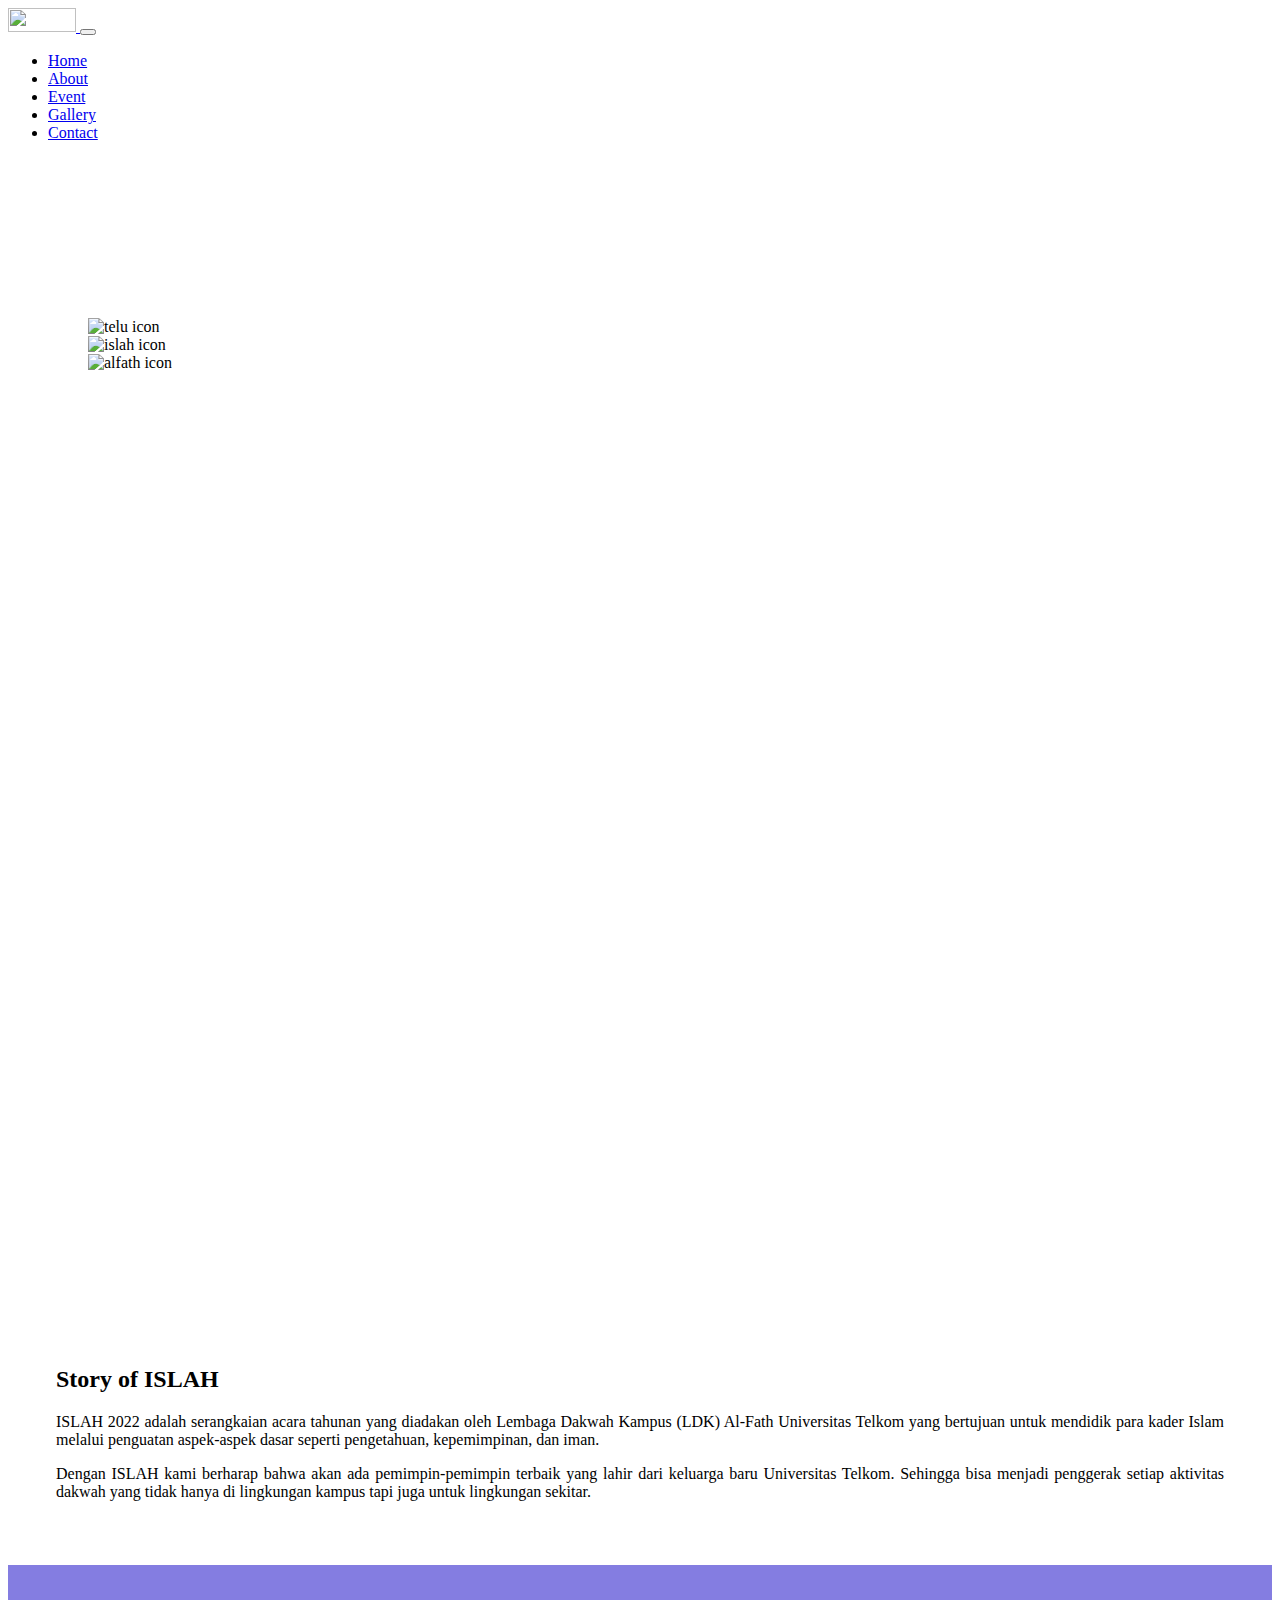
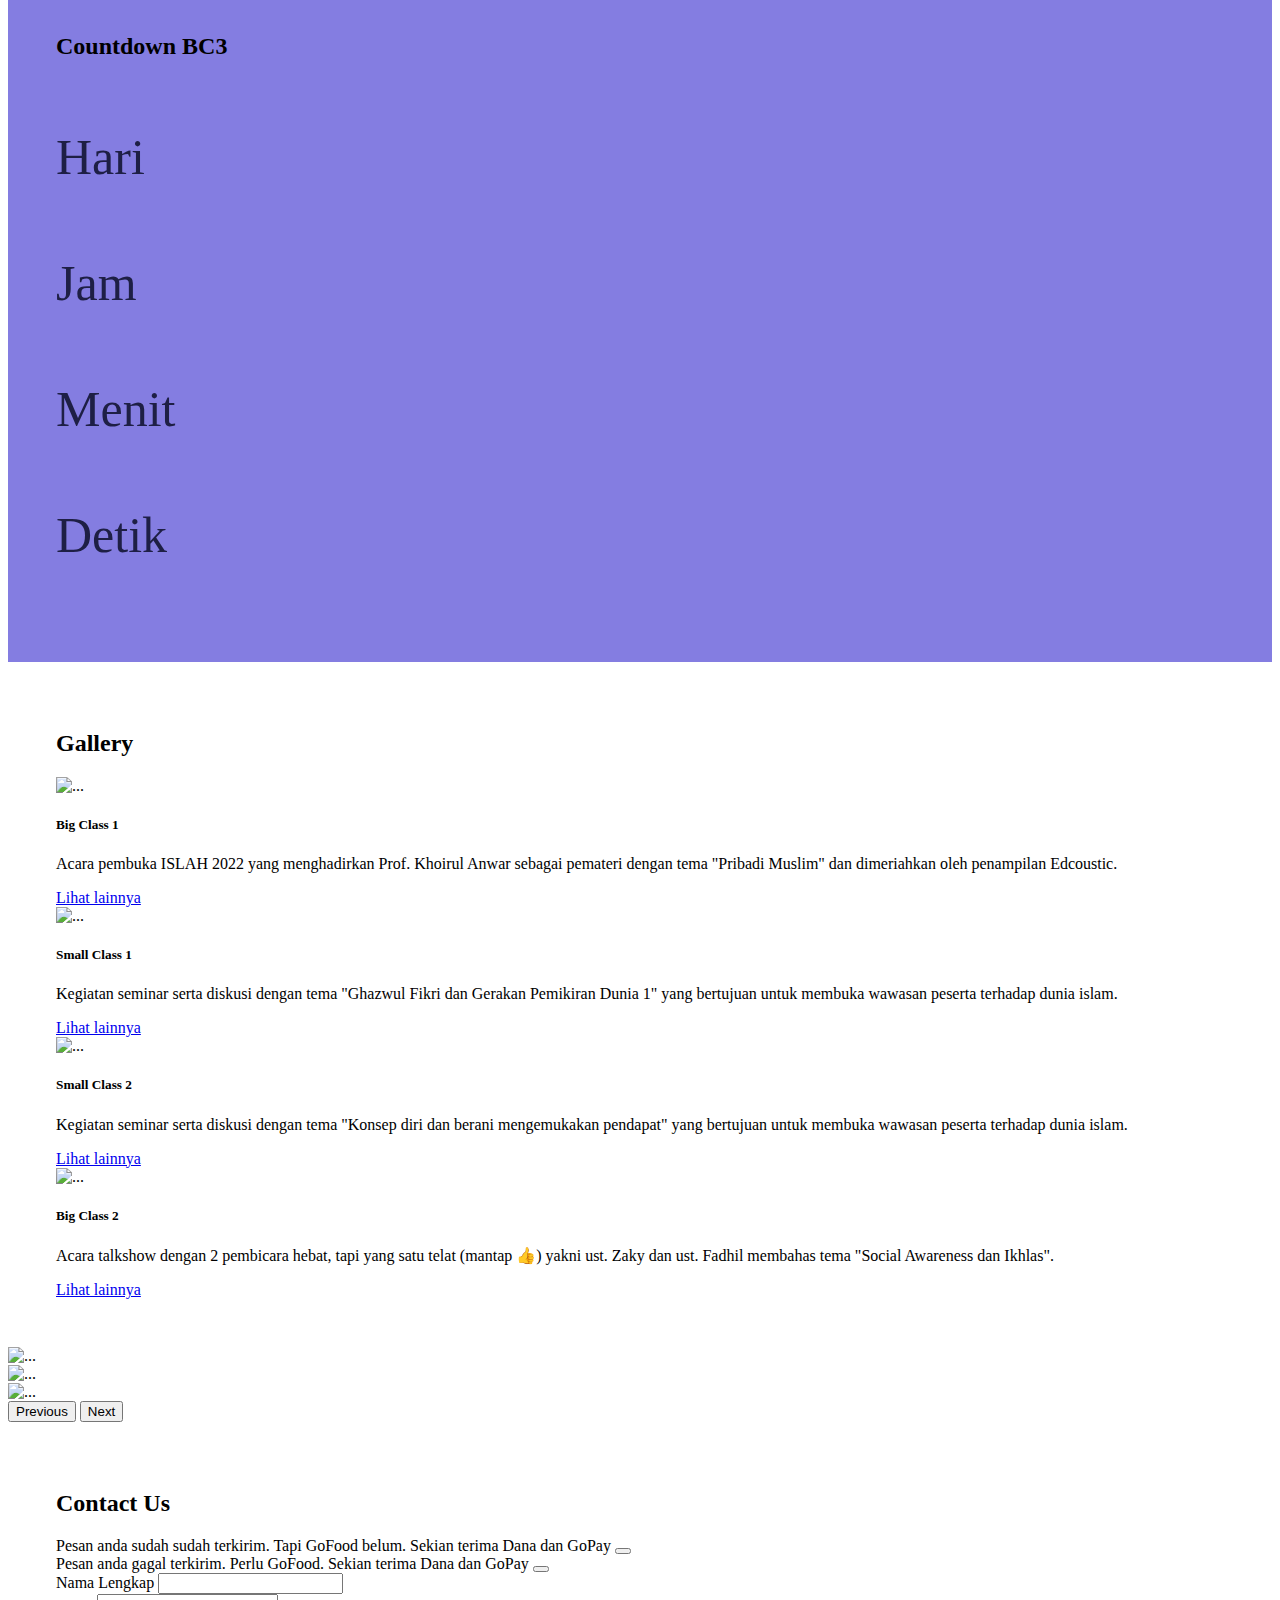
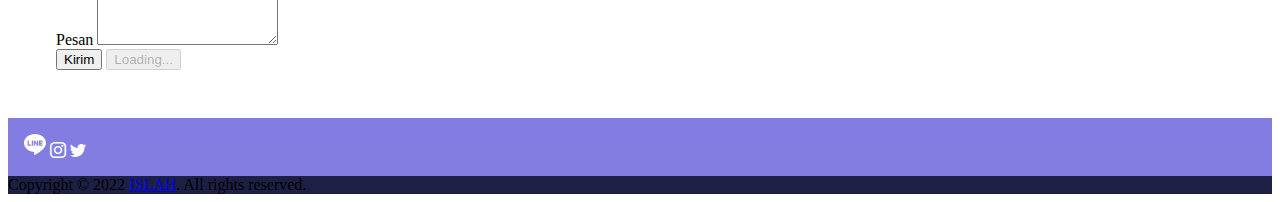
==== index.html @ 39f35e2d "adding alert element" ====
<!DOCTYPE html>
<html lang="en">
  <head>
    <meta charset="utf-8" />
    <meta name="viewport" content="width=device-width, initial-scale=1" />
    <title>ISLAH 2022</title>
    <meta
      name="description"
      content="Acara tahunan yang diadakan oleh Lembaga Dakwah Kampus (LDK) Al-Fath Universitas Telkom yang bertujuan untuk mendidik para kader Islam melalui penguatan aspek-aspek dasar seperti pengetahuan, kepemimpinan, dan iman."
    />
    <meta name="keywords" content="ISLAH, Al Fath, TelU" />
    <meta name="author" content="LDK Al Fath Telkom University" />
    <link rel="icon" href="img/icon.png" type="image" />
    <link href="https://cdn.jsdelivr.net/npm/bootstrap@5.2.2/dist/css/bootstrap.min.css" rel="stylesheet" integrity="sha384-Zenh87qX5JnK2Jl0vWa8Ck2rdkQ2Bzep5IDxbcnCeuOxjzrPF/et3URy9Bv1WTRi" crossorigin="anonymous" />
    <link rel="stylesheet" href="https://cdn.jsdelivr.net/npm/bootstrap-icons@1.5.0/font/bootstrap-icons.css" />
    <link rel="stylesheet" href="css/style.css" />
    <script src="https://cpwebassets.codepen.io/assets/common/stopExecutionOnTimeout-1b93190375e9ccc259df3a57c1abc0e64599724ae30d7ea4c6877eb615f89387.js"></script>
  </head>
  <body style="font-family: SF Pro Display" data-bs-spy="scroll" data-bs-target="#navbar-example2" data-bs-offset="0" class="scrollspy-example" tabindex="0">
    <!-- Navbar -->
    <nav class="navbar navbar-expand-lg navbar-dark fixed-top">
      <div class="container">
        <a class="navbar-brand" href="#">
          <img src="img/islah.webp" width="68" height="24" />
        </a>
        <button class="navbar-toggler" type="button" data-bs-toggle="collapse" data-bs-target="#navbarNav" aria-controls="#navbarNav" aria-expanded="false" aria-label="Toggle navigation">
          <span class="navbar-toggler-icon"></span>
        </button>

        <div class="collapse navbar-collapse" id="navbarNav">
          <ul class="navbar-nav ms-auto">
            <li class="nav-item">
              <a class="nav-link active" aria-current="page" href="#">Home</a>
            </li>
            <li class="nav-item">
              <a class="nav-link active" href="#about">About</a>
            </li>
            <li class="nav-item">
              <a class="nav-link active" href="#event">Event</a>
            </li>
            <li class="nav-item">
              <a class="nav-link active" href="#gallery">Gallery</a>
            </li>
            <li class="nav-item">
              <a class="nav-link active" href="#contact">Contact</a>
            </li>
          </ul>
        </div>
      </div>
    </nav>
    <!-- Akhir Navbar -->

    <!-- Jumbotron -->
    <section class="jumbotron d-flex align-items-center justify-content-center" style="background-image: url(img/main.webp)">
      <div class="row" style="width: 800px">
        <div class="col-md-4 d-flex justify-content-center mb-5">
          <img src="img/teluwhite.webp" alt="telu icon" height="200" />
        </div>
        <div class="col-md-4 d-flex justify-content-center mb-5">
          <img src="img/islahwhite.webp" alt="islah icon" height="200" />
        </div>
        <div class="col-md-4 d-flex justify-content-center mb-5">
          <img src="img/alfathwhite.webp" alt="alfath icon" height="200" />
        </div>
      </div>
    </section>
    <!-- Akhir Jumbotron -->

    <!-- About -->
    <section id="about" class="bg-white">
      <div class="container">
        <div class="row text-center">
          <div class="col mb-4">
            <h2 class="text-warning fw-bold">Story of ISLAH</h2>
          </div>
        </div>
        <div class="row justify-content-center fs-5 text-center">
          <div class="col-sm-4">
            <p align="justify">
              ISLAH 2022 adalah serangkaian acara tahunan yang diadakan oleh Lembaga Dakwah Kampus (LDK) Al-Fath Universitas Telkom yang bertujuan untuk mendidik para kader Islam melalui penguatan aspek-aspek dasar seperti pengetahuan,
              kepemimpinan, dan iman.
            </p>
          </div>
          <div class="col-sm-4">
            <p align="justify">
              Dengan ISLAH kami berharap bahwa akan ada pemimpin-pemimpin terbaik yang lahir dari keluarga baru Universitas Telkom. Sehingga bisa menjadi penggerak setiap aktivitas dakwah yang tidak hanya di lingkungan kampus tapi juga
              untuk lingkungan sekitar.
            </p>
          </div>
        </div>
      </div>
    </section>
    <!-- Akhir About -->

    <!-- Event -->
    <section id="event" style="background-color: #847de1">
      <div class="container">
        <div class="row text-center">
          <div class="col mb-4">
            <h2 class="text-white fw-bold">Countdown BC3</h2>
          </div>
        </div>
        <div class="row justify-content-center text-center" style="color: #1e1f45">
          <div class="col-sm-3 mb-4">
            <div class="card bg-white">
              <div class="card-body">
                <div class="angka-count">
                  <p id="hari" style="font-size: 100px" class="fw-bold"></p>
                </div>
                <div class="row">
                  <p id="hari-desc" style="font-size: 50px" class="fw-bold">Hari</p>
                </div>
              </div>
            </div>
          </div>
          <div class="col-sm-3 mb-4">
            <div class="card bg-white">
              <div class="card-body">
                <div class="angka-count">
                  <p id="jam" style="font-size: 100px" class="fw-bold"></p>
                </div>
                <div class="row">
                  <p id="jam-desc" style="font-size: 50px" class="fw-bold">Jam</p>
                </div>
              </div>
            </div>
          </div>
          <div class="col-sm-3 mb-4">
            <div class="card bg-white">
              <div class="card-body">
                <div class="angka-count">
                  <p id="menit" style="font-size: 100px" class="fw-bold"></p>
                </div>
                <div class="row">
                  <p id="menit-desc" style="font-size: 50px" class="fw-bold">Menit</p>
                </div>
              </div>
            </div>
          </div>
          <div class="col-sm-3 mb-4">
            <div class="card bg-white">
              <div class="card-body">
                <div class="angka-count">
                  <p id="detik" style="font-size: 100px" class="fw-bold"></p>
                </div>
                <div class="row">
                  <p id="detik-desc" style="font-size: 50px" class="fw-bold">Detik</p>
                </div>
              </div>
            </div>
          </div>
        </div>
      </div>
    </section>
    <!-- Akhir Event -->

    <!-- Gallery -->
    <section id="gallery" class="bg-white">
      <div class="container">
        <div class="row text-center">
          <div class="col mb-4">
            <h2 class="text-warning fw-bold">Gallery</h2>
          </div>
        </div>
        <div class="row justify-content-center">
          <div class="col-sm-3 mb-4">
            <div class="card bg-warning">
              <img src="img/bc1.webp" class="card-img-top" alt="..." />
              <div class="card-body">
                <h5 class="card-title fw-bold">Big Class 1</h5>
                <p align="justify" class="card-text">Acara pembuka ISLAH 2022 yang menghadirkan Prof. Khoirul Anwar sebagai pemateri dengan tema "Pribadi Muslim" dan dimeriahkan oleh penampilan Edcoustic.</p>
                <a target="_blank" href="https://drive.google.com/drive/folders/1MPAr5qzBXjLz31mmphS86rHbrzuZpmmr" class="btn btn-light">Lihat lainnya</a>
              </div>
            </div>
          </div>
          <div class="col-sm-3 mb-4">
            <div class="card bg-warning">
              <img src="img/sc1.webp" class="card-img-top" alt="..." />
              <div class="card-body">
                <h5 class="card-title fw-bold">Small Class 1</h5>
                <p align="justify" class="card-text">Kegiatan seminar serta diskusi dengan tema "Ghazwul Fikri dan Gerakan Pemikiran Dunia 1" yang bertujuan untuk membuka wawasan peserta terhadap dunia islam.</p>
                <a target="_blank" href="https://drive.google.com/drive/folders/1O9QOTW6CSqSzCuw4RRZ3DgCZfPbMnZ8g" class="btn btn-light">Lihat lainnya</a>
              </div>
            </div>
          </div>
          <div class="col-sm-3 mb-4">
            <div class="card bg-warning">
              <img src="img/sc2.webp" class="card-img-top" alt="..." />
              <div class="card-body">
                <h5 class="card-title fw-bold">Small Class 2</h5>
                <p align="justify" class="card-text">Kegiatan seminar serta diskusi dengan tema "Konsep diri dan berani mengemukakan pendapat" yang bertujuan untuk membuka wawasan peserta terhadap dunia islam.</p>
                <a target="_blank" href="https://drive.google.com/drive/folders/1d6wEotgq8MHK7ZikpfU_iuhLUWUhDSqj" class="btn btn-light">Lihat lainnya</a>
              </div>
            </div>
          </div>
          <div class="col-sm-3 mb-4">
            <div class="card bg-warning">
              <img src="img/bc2.webp" class="card-img-top" alt="..." />
              <div class="card-body">
                <h5 class="card-title fw-bold">Big Class 2</h5>
                <p align="justify" class="card-text">Acara talkshow dengan 2 pembicara hebat, tapi yang satu telat (mantap 👍) yakni ust. Zaky dan ust. Fadhil membahas tema "Social Awareness dan Ikhlas".</p>
                <a target="_blank" href="https://drive.google.com/drive/folders/1lf9tOHavnsOUT8znqD3VWntMZlgz13hK" class="btn btn-light">Lihat lainnya</a>
              </div>
            </div>
          </div>
        </div>
      </div>
    </section>
    <!-- Akhir Gallery -->

    <!-- Quotes -->
    <div id="carouselExampleControls" class="carousel slide" data-bs-ride="carousel">
      <div class="carousel-inner">
        <div class="carousel-item active ">
          <img src="img/carou1.webp" class="d-block w-100" alt="..." />
          <div class="carousel-content justify-content-center text-center">
            <p>“Setiap kalian adalah pemimpin, dan setiap pemimpin akan dimintai pertanggung jawaban atas apa yang dipimpinnya”<br />- HR. Bukhari Muslim</p>
          </div>
        </div>
        <div class="carousel-item">
          <img src="img/carou2.webp" class="d-block w-100" alt="..." />
          <div class="carousel-content text-center">
            <p>"Hidup boleh stress, tapi jangan lupa nanjung."</p>
          </div>
        </div>
        <div class="carousel-item">
          <img src="img/carou3.webp" class="d-block w-100" alt="..." />
          <div class="carousel-content">
            <p>"Tidur, Makan, Apex, Repeat"<br />- Ismael</p>
          </div>
        </div>
      </div>
      <button class="carousel-control-prev" type="button" data-bs-target="#carouselExampleControls" data-bs-slide="prev">
        <span class="carousel-control-prev-icon" aria-hidden="true"></span>
        <span class="visually-hidden">Previous</span>
      </button>
      <button class="carousel-control-next" type="button" data-bs-target="#carouselExampleControls" data-bs-slide="next">
        <span class="carousel-control-next-icon" aria-hidden="true"></span>
        <span class="visually-hidden">Next</span>
      </button>
    </div>
    <!-- Akhir Quotes -->

    <!-- Contact -->
    <section id="contact">
      <div class="container">
        <div class="row text-center">
          <div class="col mb-4">
            <h2 class="text-warning fw-bold">Contact Us</h2>
          </div>
        </div>
        <div class="row justify-content-center">
          <div class="col-md-6">
            <div class="alert alert-success alert-dismissible fade show d-none alert-contact-success fixed-top" role="alert">
              Pesan anda sudah sudah terkirim. Tapi GoFood belum. Sekian terima Dana dan GoPay
              <button type="button" class="btn-close" data-bs-dismiss="alert" aria-label="Close"></button>
            </div>
            <div class="alert alert-danger alert-dismissible fade show d-none alert-contact-failed fixed-top" role="alert">
              Pesan anda gagal terkirim. Perlu GoFood. Sekian terima Dana dan GoPay
              <button type="button" class="btn-close" data-bs-dismiss="alert" aria-label="Close"></button>
            </div>
            <form name="submit-to-google-sheet">
              <div class="mb-3">
                <label for="name" class="form-label">Nama Lengkap</label>
                <input type="text" class="form-control" id="name" aria-describedby="name" name="Nama" required />
              </div>
              <div class="mb-3">
                <label for="pesan" class="form-label">Pesan</label>
                <textarea class="form-control" id="pesan" rows="3" name="Pesan" required></textarea>
              </div>
              <button type="submit" class="btn btn-warning text-white btn-kirim">Kirim</button>
              <button class="btn btn-warning btn-loading text-white d-none" type="button" disabled>
                <span class="spinner-border spinner-border-sm" role="status" aria-hidden="true"></span>
                Loading...
              </button>
            </form>
          </div>
        </div>
      </div>
    </section>
    <!-- Akhir Contact -->

    <!-- Sosmed -->
    <footer class="text-center text-white" style="background-color: #847de1">
      <!-- Grid container -->
      <div class="container p-1 pb-0">
        <!-- Section: Social media -->
        <section class="mb-0" style="padding: 1rem; bottom: 20%">
          <!-- Line -->
          <a class="btn btn-link btn-floating btn-lg text-dark m-1" target="_blank" href="https://page.line.me/?accountId=ppb0136r" role="button" data-mdb-ripple-color="light"
            ><svg xmlns="http://www.w3.org/2000/svg" width="22" height="22" fill="currentColor" class="bi bi-line" viewBox="0 0 16 16">
              <path
                d="M8 0c4.411 0 8 2.912 8 6.492 0 1.433-.555 2.723-1.715 3.994-1.678 1.932-5.431 4.285-6.285 4.645-.83.35-.734-.197-.696-.413l.003-.018.114-.685c.027-.204.055-.521-.026-.723-.09-.223-.444-.339-.704-.395C2.846 12.39 0 9.701 0 6.492 0 2.912 3.59 0 8 0ZM5.022 7.686H3.497V4.918a.156.156 0 0 0-.155-.156H2.78a.156.156 0 0 0-.156.156v3.486c0 .041.017.08.044.107v.001l.002.002.002.002a.154.154 0 0 0 .108.043h2.242c.086 0 .155-.07.155-.156v-.56a.156.156 0 0 0-.155-.157Zm.791-2.924a.156.156 0 0 0-.156.156v3.486c0 .086.07.155.156.155h.562c.086 0 .155-.07.155-.155V4.918a.156.156 0 0 0-.155-.156h-.562Zm3.863 0a.156.156 0 0 0-.156.156v2.07L7.923 4.832a.17.17 0 0 0-.013-.015v-.001a.139.139 0 0 0-.01-.01l-.003-.003a.092.092 0 0 0-.011-.009h-.001L7.88 4.79l-.003-.002a.029.029 0 0 0-.005-.003l-.008-.005h-.002l-.003-.002-.01-.004-.004-.002a.093.093 0 0 0-.01-.003h-.002l-.003-.001-.009-.002h-.006l-.003-.001h-.004l-.002-.001h-.574a.156.156 0 0 0-.156.155v3.486c0 .086.07.155.156.155h.56c.087 0 .157-.07.157-.155v-2.07l1.6 2.16a.154.154 0 0 0 .039.038l.001.001.01.006.004.002a.066.066 0 0 0 .008.004l.007.003.005.002a.168.168 0 0 0 .01.003h.003a.155.155 0 0 0 .04.006h.56c.087 0 .157-.07.157-.155V4.918a.156.156 0 0 0-.156-.156h-.561Zm3.815.717v-.56a.156.156 0 0 0-.155-.157h-2.242a.155.155 0 0 0-.108.044h-.001l-.001.002-.002.003a.155.155 0 0 0-.044.107v3.486c0 .041.017.08.044.107l.002.003.002.002a.155.155 0 0 0 .108.043h2.242c.086 0 .155-.07.155-.156v-.56a.156.156 0 0 0-.155-.157H11.81v-.589h1.525c.086 0 .155-.07.155-.156v-.56a.156.156 0 0 0-.155-.157H11.81v-.589h1.525c.086 0 .155-.07.155-.156Z"
              /></svg
          ></a>

          <!-- Instagram -->
          <a class="btn btn-link btn-floating btn-lg text-dark m-1" target="_blank" href="https://www.instagram.com/islah.2022/" role="button" data-mdb-ripple-color="light"><i class="bi bi-instagram"></i></a>

          <!-- Twitter -->
          <a class="btn btn-link btn-floating btn-lg text-dark m-1" target="_blank" href="https://twitter.com/islah_2022" role="button" data-mdb-ripple-color="light"><i class="bi bi-twitter"></i></a>
        </section>
        <!-- Section: Social media -->
      </div>
      <!-- Grid container -->

      <div class="text-center p-3" style="background-color: #1e1f45">Copyright © 2022 <a target="_blank" href="https://www.instagram.com/islah.2022" class="text-white fw-bold">ISLAH</a>. All rights reserved.</div>
    </footer>
    <!-- Akhir Sosmed -->

    <script src="https://cdn.jsdelivr.net/npm/bootstrap@5.2.2/dist/js/bootstrap.bundle.min.js" integrity="sha384-OERcA2EqjJCMA+/3y+gxIOqMEjwtxJY7qPCqsdltbNJuaOe923+mo//f6V8Qbsw3" crossorigin="anonymous"></script>
    <script src="/js/cf.js"></script>
    <script src="/js/countdown.js"></script>
    <script src="/js/navbar.js"></script>
  </body>
</html>
---- css/style.css ----
@font-face {
  font-family: SF Pro Display;
  src: url(/font/SF-Pro-Display-Medium.otf) format("opentype");
}

.jumbotron {
  height: 100vh;
  padding: 5rem;
  padding-top: 10rem;
  background-color: #fff;
}

section {
  padding: 3rem;
}

.navbar {
  transition: all 0.5s;
}

.navbar-scrolled {
  background: #ffc107;
}

.carousel-content {
  position: absolute;
  top: 35%;
  width: 100%;
  color: white;
  font-size: larger;
  text-align: center;
}

.bi {
  color: white;
}

.angka-count {
  margin-bottom: -2rem;
}
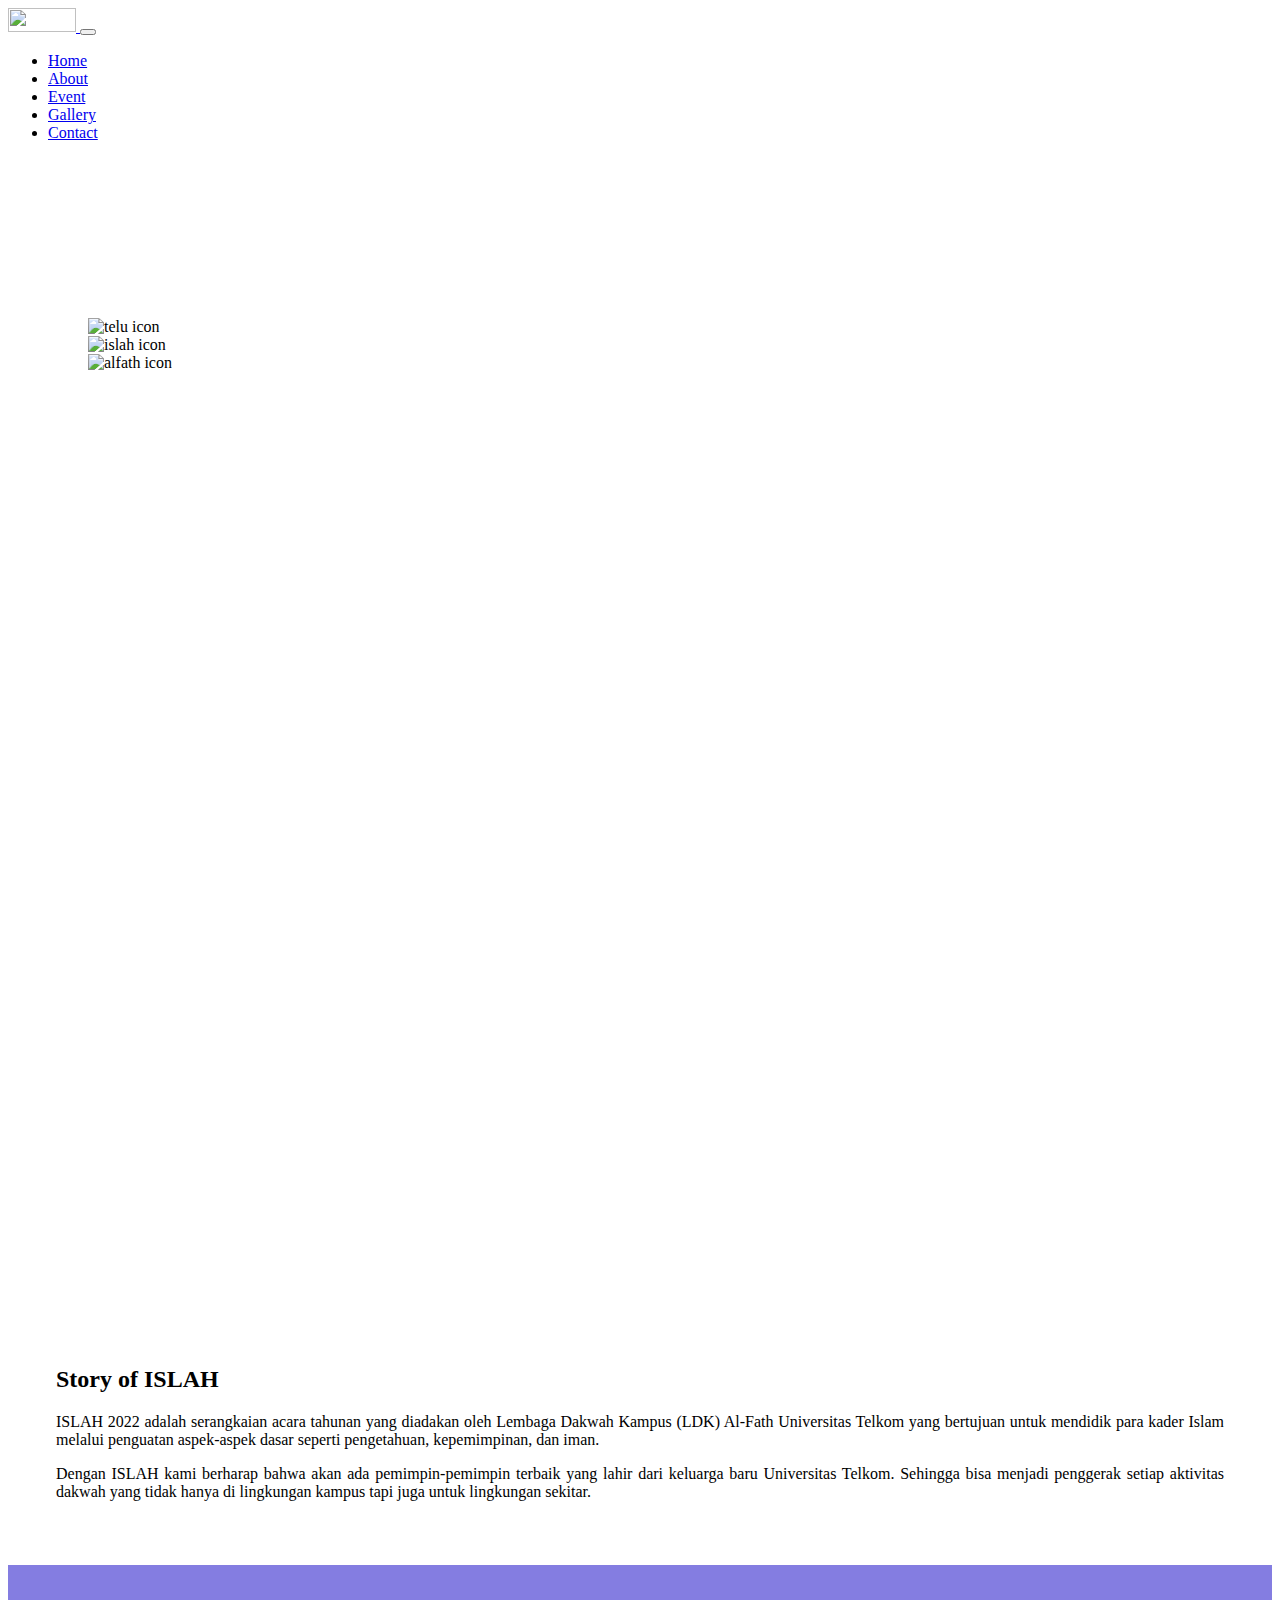
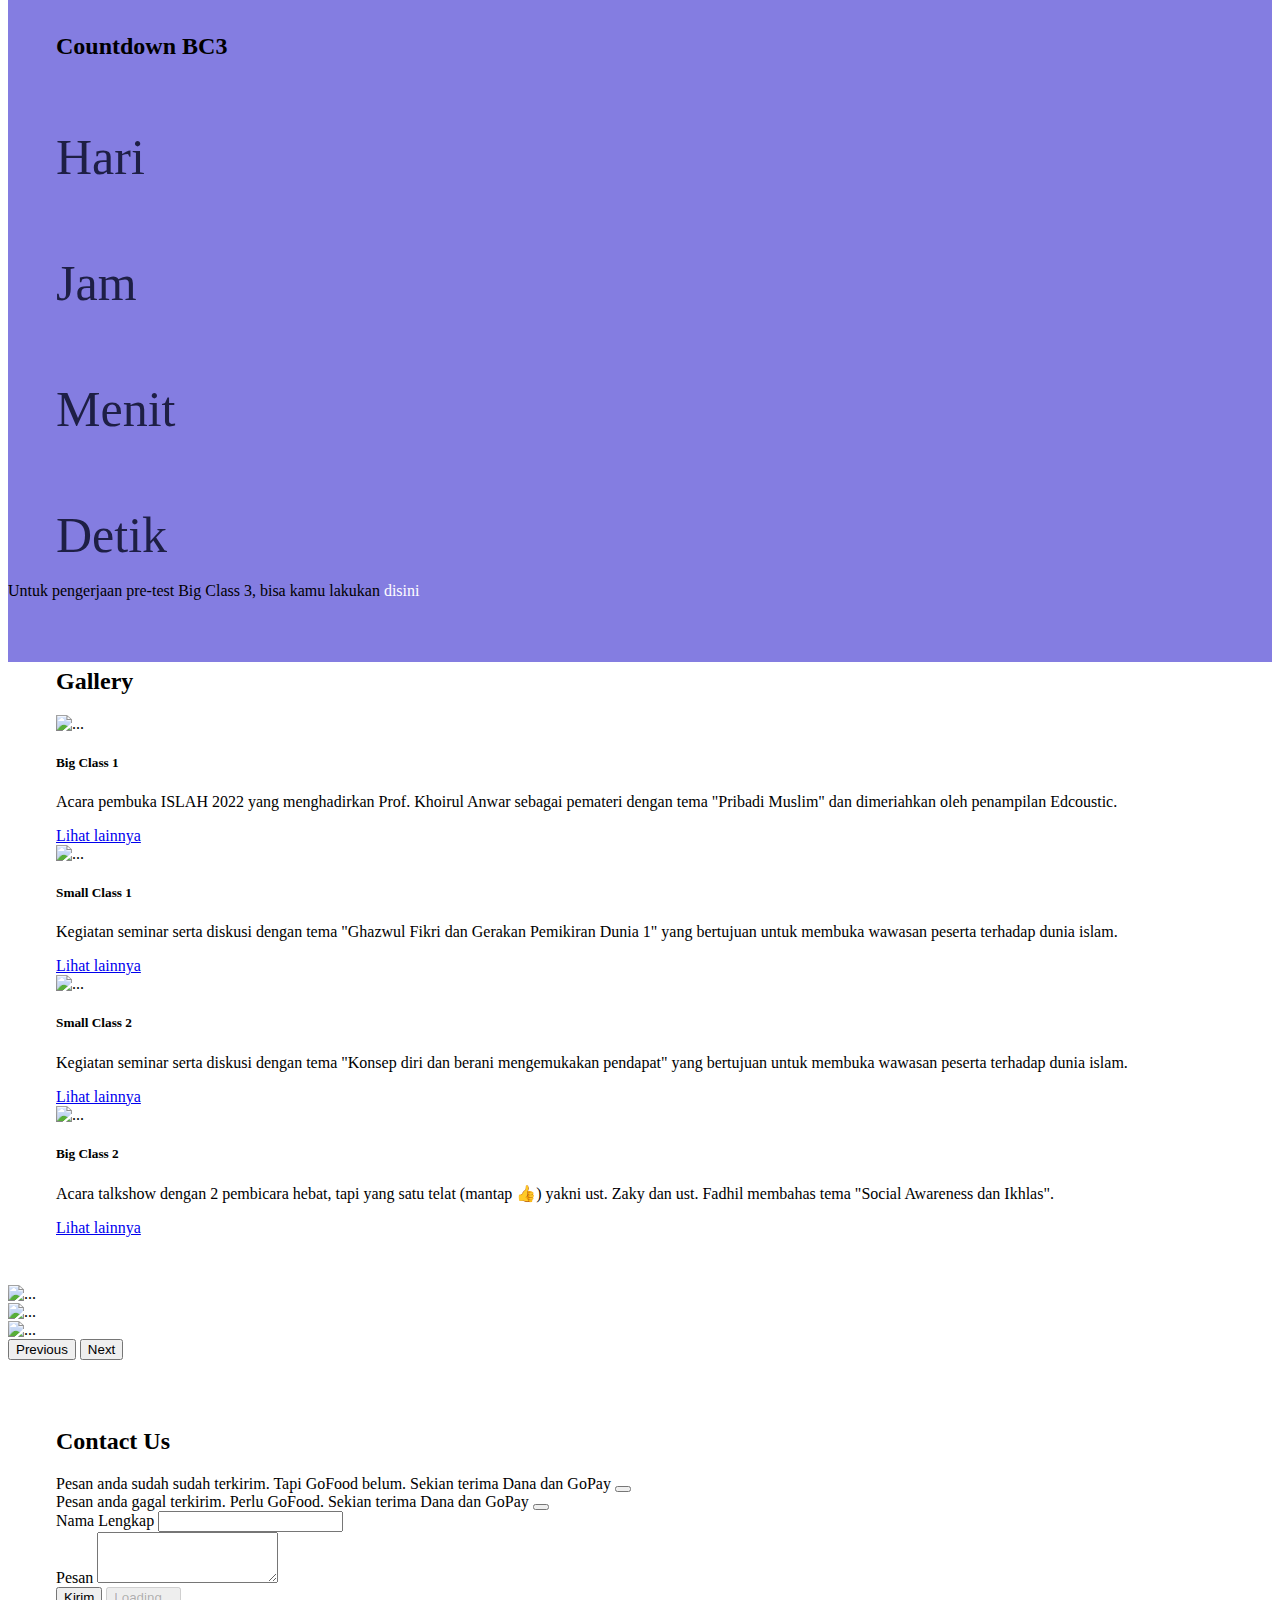
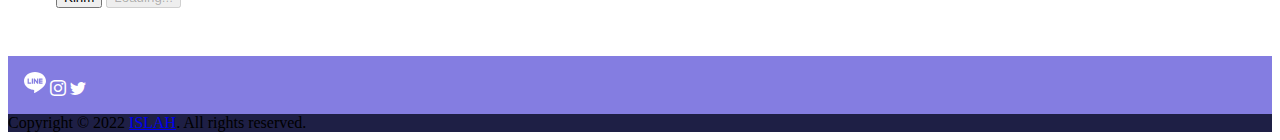
==== commit f6fb31bf: "add alert for pretest" ====
--- a/index.html
+++ b/index.html
@@ -36,7 +36,7 @@
               <a class="nav-link active" href="#about">About</a>
             </li>
             <li class="nav-item">
-              <a class="nav-link active" href="#event">Event</a>
+              <a class="nav-link active" href="#countdown">Event</a>
             </li>
             <li class="nav-item">
               <a class="nav-link active" href="#gallery">Gallery</a>
@@ -93,14 +93,14 @@
     <!-- Akhir About -->
 
     <!-- Event -->
-    <section id="event" style="background-color: #847de1">
+    <section style="background-color: #847de1">
       <div class="container">
         <div class="row text-center">
           <div class="col mb-4">
-            <h2 class="text-white fw-bold">Countdown BC3</h2>
-          </div>
-        </div>
-        <div class="row justify-content-center text-center" style="color: #1e1f45">
+            <h2 id="text-countdown" class="text-white fw-bold">Countdown BC3</h2>
+          </div>
+        </div>
+        <div id="countdown" class="row justify-content-center text-center" style="color: #1e1f45">
           <div class="col-sm-3 mb-4">
             <div class="card bg-white">
               <div class="card-body">
@@ -152,6 +152,10 @@
         </div>
       </div>
     </section>
+
+    <div class="alert pre-test sticky-md-top rounded-0 text-white text-center d-none" style="background-color: #847de1" role="alert">
+      Untuk pengerjaan pre-test Big Class 3, bisa kamu lakukan <a href="#" style="color: white; text-decoration: none" class="alert-link">disini</a>
+    </div>
     <!-- Akhir Event -->
 
     <!-- Gallery -->
@@ -211,7 +215,7 @@
     <!-- Quotes -->
     <div id="carouselExampleControls" class="carousel slide" data-bs-ride="carousel">
       <div class="carousel-inner">
-        <div class="carousel-item active ">
+        <div class="carousel-item active">
           <img src="img/carou1.webp" class="d-block w-100" alt="..." />
           <div class="carousel-content justify-content-center text-center">
             <p>“Setiap kalian adalah pemimpin, dan setiap pemimpin akan dimintai pertanggung jawaban atas apa yang dipimpinnya”<br />- HR. Bukhari Muslim</p>
@@ -220,7 +224,7 @@
         <div class="carousel-item">
           <img src="img/carou2.webp" class="d-block w-100" alt="..." />
           <div class="carousel-content text-center">
-            <p>"Hidup boleh stress, tapi jangan lupa nanjung."</p>
+            <p>"Hidup boleh stress, tapi jangan lupa nanjung"<br />- Salman</p>
           </div>
         </div>
         <div class="carousel-item">
--- a/css/style.css
+++ b/css/style.css
@@ -24,7 +24,7 @@
 
 .carousel-content {
   position: absolute;
-  top: 35%;
+  top: 42%;
   width: 100%;
   color: white;
   font-size: larger;
@@ -37,4 +37,16 @@
 
 .angka-count {
   margin-bottom: -2rem;
-}+}
+
+.pre-test {
+  top: 55px;
+  margin-top: -5rem;
+}
+
+@media only screen and (max-width: 480px) {
+  .pre-test {
+    position: sticky;
+    z-index: 100;
+  }
+}
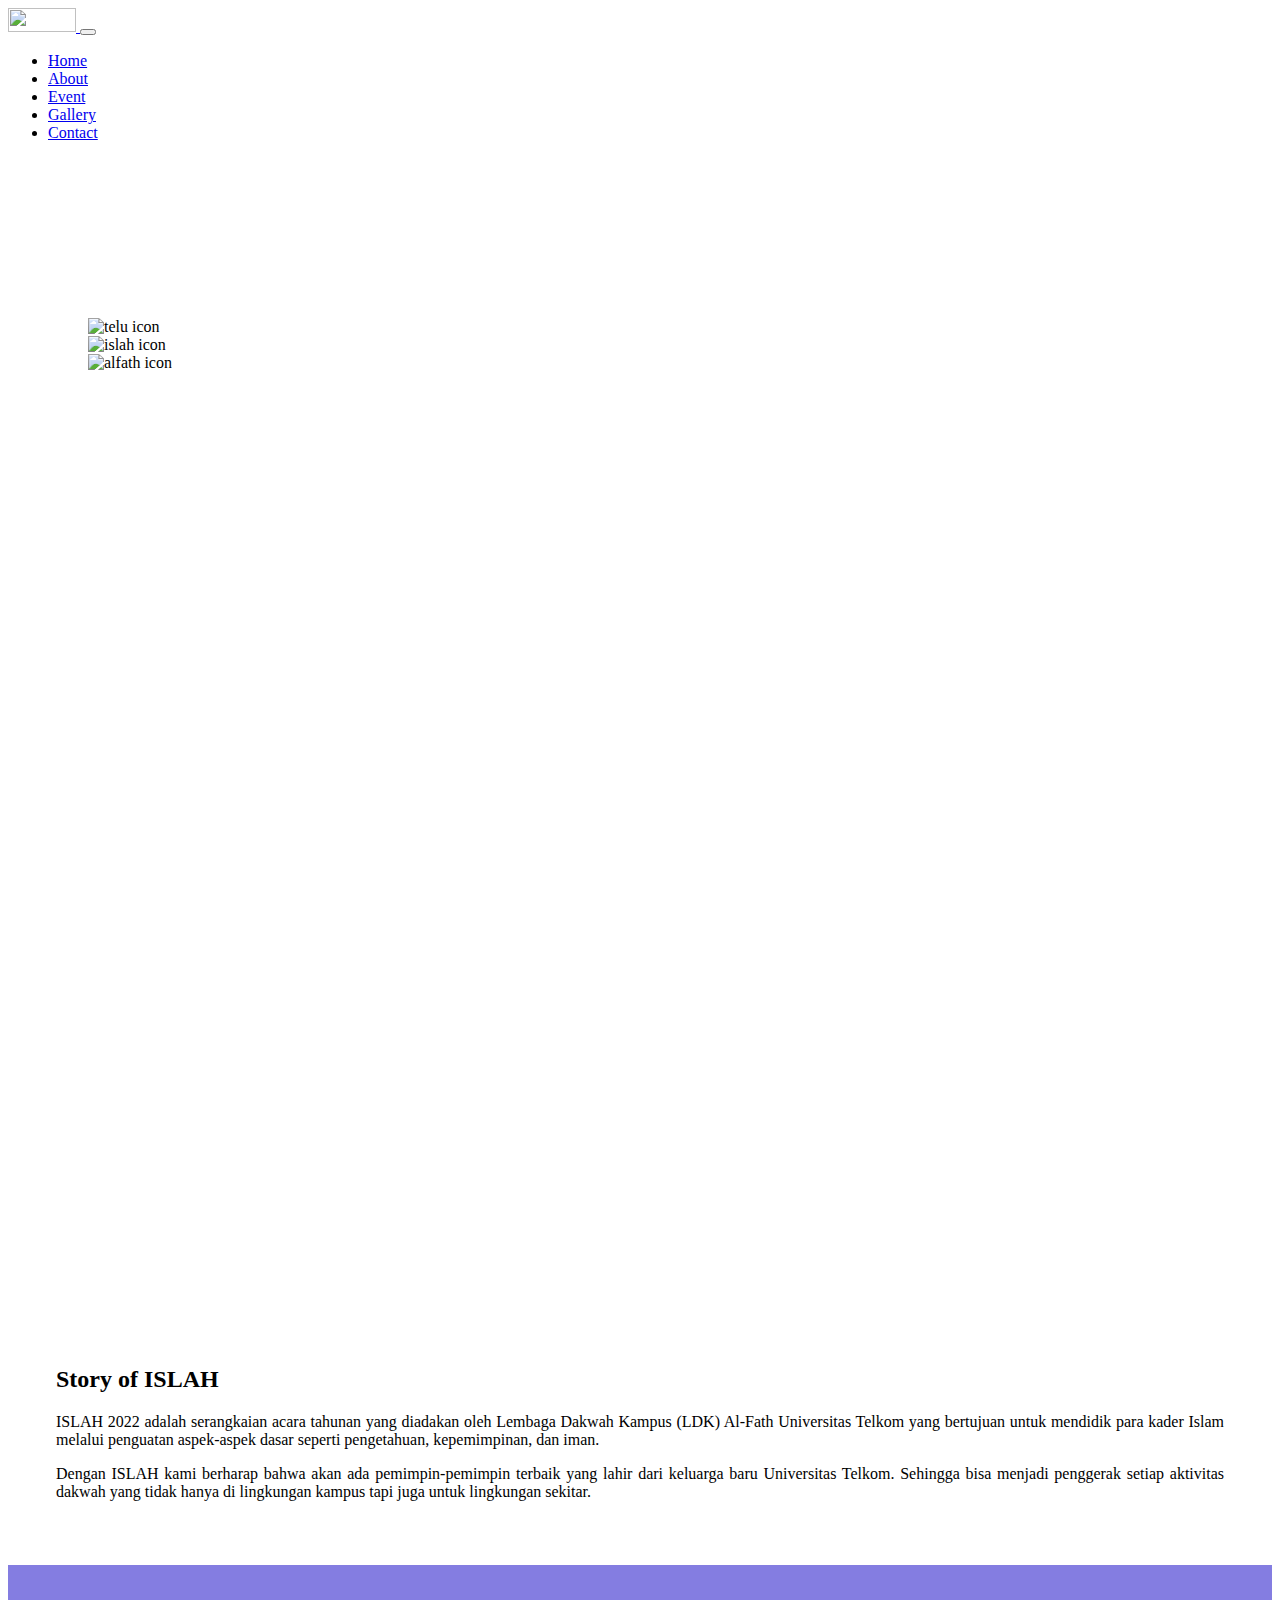
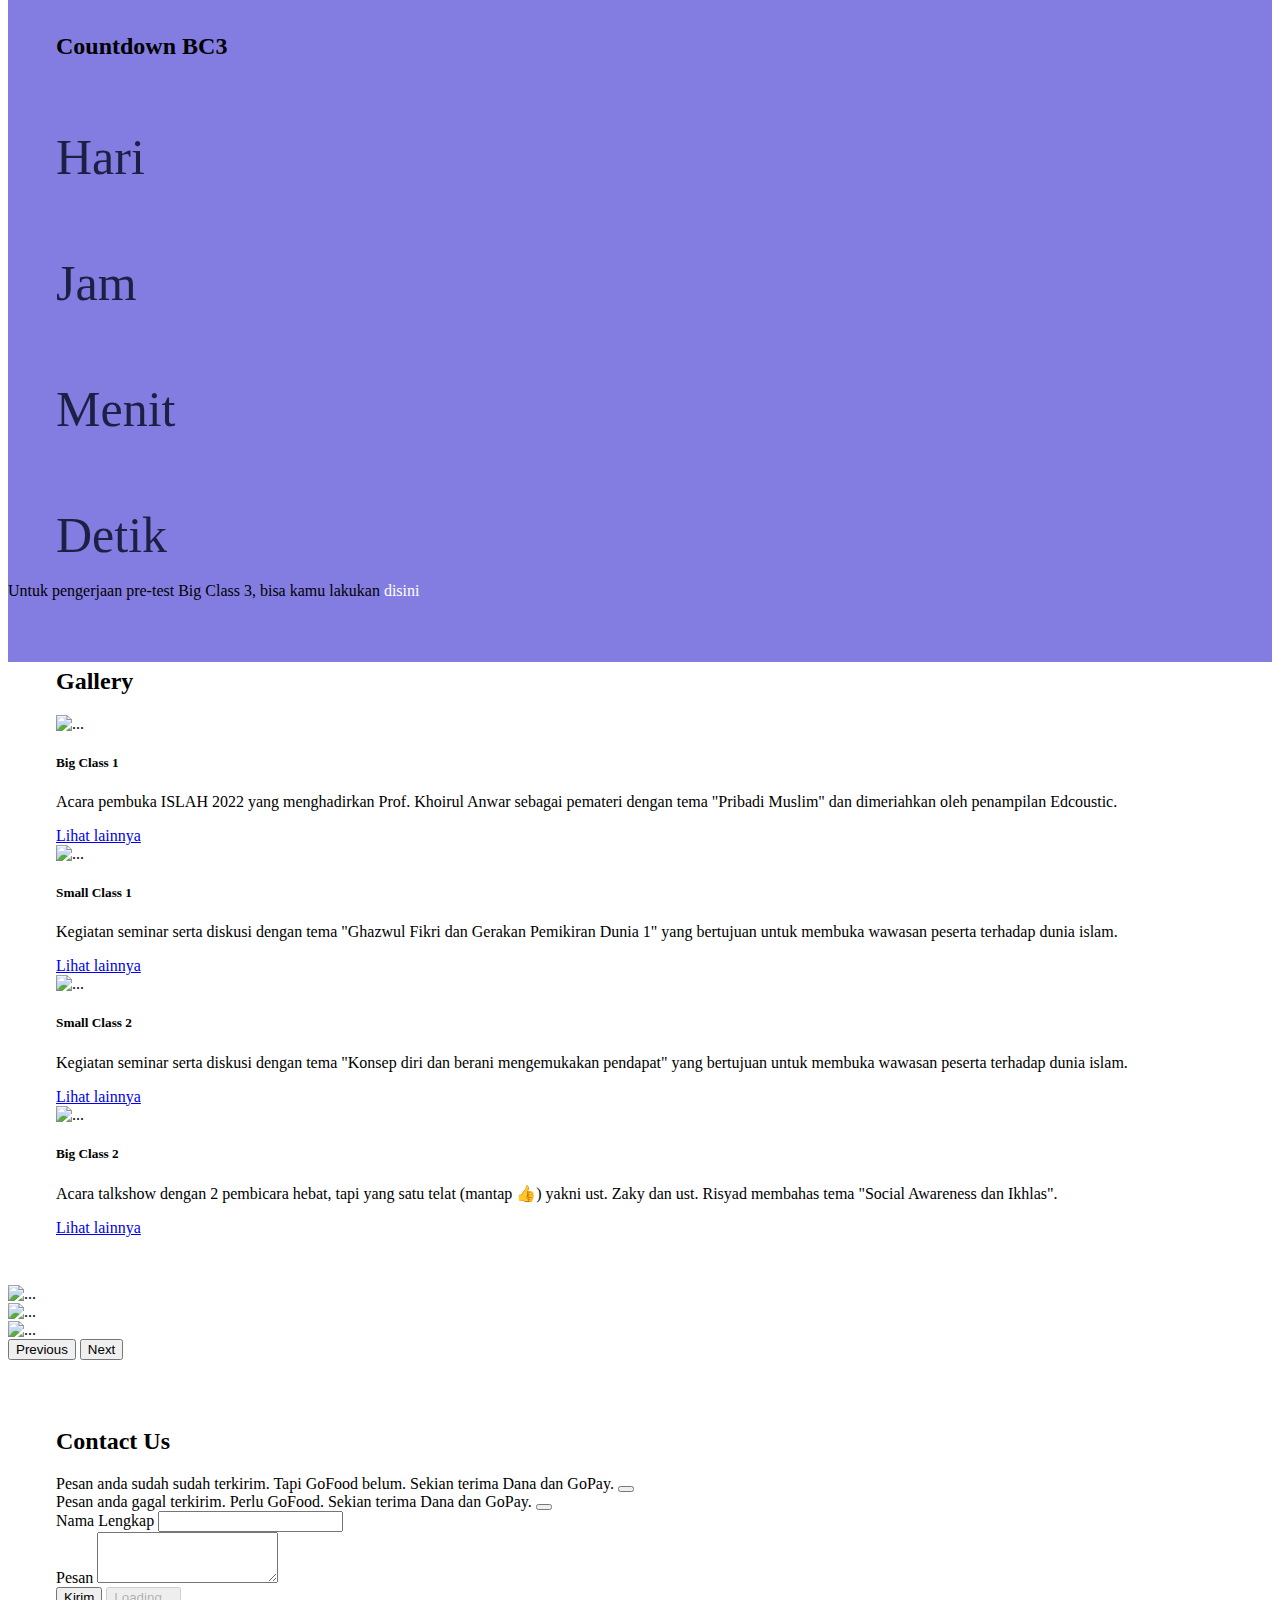
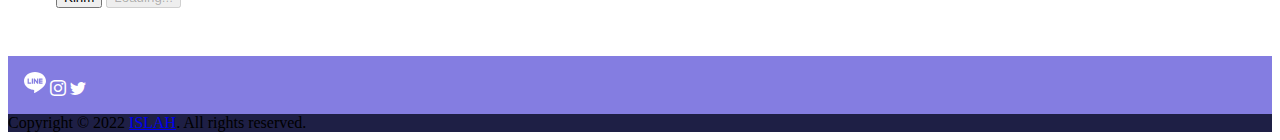
==== commit 29627aca: "rename ust risyad" ====
--- a/index.html
+++ b/index.html
@@ -36,7 +36,7 @@
               <a class="nav-link active" href="#about">About</a>
             </li>
             <li class="nav-item">
-              <a class="nav-link active" href="#countdown">Event</a>
+              <a class="nav-link active" href="#event">Event</a>
             </li>
             <li class="nav-item">
               <a class="nav-link active" href="#gallery">Gallery</a>
@@ -93,14 +93,14 @@
     <!-- Akhir About -->
 
     <!-- Event -->
-    <section style="background-color: #847de1">
+    <section id="event" style="background-color: #847de1">
       <div class="container">
         <div class="row text-center">
           <div class="col mb-4">
-            <h2 id="text-countdown" class="text-white fw-bold">Countdown BC3</h2>
-          </div>
-        </div>
-        <div id="countdown" class="row justify-content-center text-center" style="color: #1e1f45">
+            <h2 class="text-countdown text-white fw-bold">Countdown BC3</h2>
+          </div>
+        </div>
+        <div class="row countdown justify-content-center text-center" style="color: #1e1f45">
           <div class="col-sm-3 mb-4">
             <div class="card bg-white">
               <div class="card-body">
@@ -173,7 +173,7 @@
               <div class="card-body">
                 <h5 class="card-title fw-bold">Big Class 1</h5>
                 <p align="justify" class="card-text">Acara pembuka ISLAH 2022 yang menghadirkan Prof. Khoirul Anwar sebagai pemateri dengan tema "Pribadi Muslim" dan dimeriahkan oleh penampilan Edcoustic.</p>
-                <a target="_blank" href="https://drive.google.com/drive/folders/1MPAr5qzBXjLz31mmphS86rHbrzuZpmmr" class="btn btn-light">Lihat lainnya</a>
+                <a target="_blank" href="gallery.html" class="btn btn-light">Lihat lainnya</a>
               </div>
             </div>
           </div>
@@ -183,7 +183,7 @@
               <div class="card-body">
                 <h5 class="card-title fw-bold">Small Class 1</h5>
                 <p align="justify" class="card-text">Kegiatan seminar serta diskusi dengan tema "Ghazwul Fikri dan Gerakan Pemikiran Dunia 1" yang bertujuan untuk membuka wawasan peserta terhadap dunia islam.</p>
-                <a target="_blank" href="https://drive.google.com/drive/folders/1O9QOTW6CSqSzCuw4RRZ3DgCZfPbMnZ8g" class="btn btn-light">Lihat lainnya</a>
+                <a target="_blank" href="gallery.html" class="btn btn-light">Lihat lainnya</a>
               </div>
             </div>
           </div>
@@ -193,7 +193,7 @@
               <div class="card-body">
                 <h5 class="card-title fw-bold">Small Class 2</h5>
                 <p align="justify" class="card-text">Kegiatan seminar serta diskusi dengan tema "Konsep diri dan berani mengemukakan pendapat" yang bertujuan untuk membuka wawasan peserta terhadap dunia islam.</p>
-                <a target="_blank" href="https://drive.google.com/drive/folders/1d6wEotgq8MHK7ZikpfU_iuhLUWUhDSqj" class="btn btn-light">Lihat lainnya</a>
+                <a target="_blank" href="gallery.html" class="btn btn-light">Lihat lainnya</a>
               </div>
             </div>
           </div>
@@ -202,8 +202,8 @@
               <img src="img/bc2.webp" class="card-img-top" alt="..." />
               <div class="card-body">
                 <h5 class="card-title fw-bold">Big Class 2</h5>
-                <p align="justify" class="card-text">Acara talkshow dengan 2 pembicara hebat, tapi yang satu telat (mantap 👍) yakni ust. Zaky dan ust. Fadhil membahas tema "Social Awareness dan Ikhlas".</p>
-                <a target="_blank" href="https://drive.google.com/drive/folders/1lf9tOHavnsOUT8znqD3VWntMZlgz13hK" class="btn btn-light">Lihat lainnya</a>
+                <p align="justify" class="card-text">Acara talkshow dengan 2 pembicara hebat, tapi yang satu telat (mantap 👍) yakni ust. Zaky dan ust. Risyad membahas tema "Social Awareness dan Ikhlas".</p>
+                <a target="_blank" href="gallery.html" class="btn btn-light">Lihat lainnya</a>
               </div>
             </div>
           </div>
@@ -218,19 +218,19 @@
         <div class="carousel-item active">
           <img src="img/carou1.webp" class="d-block w-100" alt="..." />
           <div class="carousel-content justify-content-center text-center">
-            <p>“Setiap kalian adalah pemimpin, dan setiap pemimpin akan dimintai pertanggung jawaban atas apa yang dipimpinnya”<br />- HR. Bukhari Muslim</p>
+            <p>“Setiap kalian adalah pemimpin”<br />- HR. Bukhari Muslim</p>
           </div>
         </div>
         <div class="carousel-item">
           <img src="img/carou2.webp" class="d-block w-100" alt="..." />
           <div class="carousel-content text-center">
-            <p>"Hidup boleh stress, tapi jangan lupa nanjung"<br />- Salman</p>
+            <p>"Hidup boleh stress, tapi jangan lupa nanjung"<br />- Mimin</p>
           </div>
         </div>
         <div class="carousel-item">
           <img src="img/carou3.webp" class="d-block w-100" alt="..." />
           <div class="carousel-content">
-            <p>"Tidur, Makan, Apex, Repeat"<br />- Ismael</p>
+            <p>"Ikut islah itu together, bukan to get her"<br />- Doi</p>
           </div>
         </div>
       </div>
@@ -255,12 +255,12 @@
         </div>
         <div class="row justify-content-center">
           <div class="col-md-6">
-            <div class="alert alert-success alert-dismissible fade show d-none alert-contact-success fixed-top" role="alert">
-              Pesan anda sudah sudah terkirim. Tapi GoFood belum. Sekian terima Dana dan GoPay
+            <div class="alert alert-success alert-dismissible fade show d-none alert-contact-success text-center fixed-top" role="alert">
+              Pesan anda sudah sudah terkirim. Tapi GoFood belum. Sekian terima Dana dan GoPay.
               <button type="button" class="btn-close" data-bs-dismiss="alert" aria-label="Close"></button>
             </div>
-            <div class="alert alert-danger alert-dismissible fade show d-none alert-contact-failed fixed-top" role="alert">
-              Pesan anda gagal terkirim. Perlu GoFood. Sekian terima Dana dan GoPay
+            <div class="alert alert-danger alert-dismissible fade show d-none alert-contact-failed text-center fixed-top" role="alert">
+              Pesan anda gagal terkirim. Perlu GoFood. Sekian terima Dana dan GoPay.
               <button type="button" class="btn-close" data-bs-dismiss="alert" aria-label="Close"></button>
             </div>
             <form name="submit-to-google-sheet">
--- a/css/style.css
+++ b/css/style.css
@@ -45,8 +45,16 @@
 }
 
 @media only screen and (max-width: 480px) {
+  .jumbotron {
+    height: 1000px;
+  }
+
+  .carousel-content {
+    top: 22%;
+  }
+
   .pre-test {
     position: sticky;
     z-index: 100;
   }
-}
+}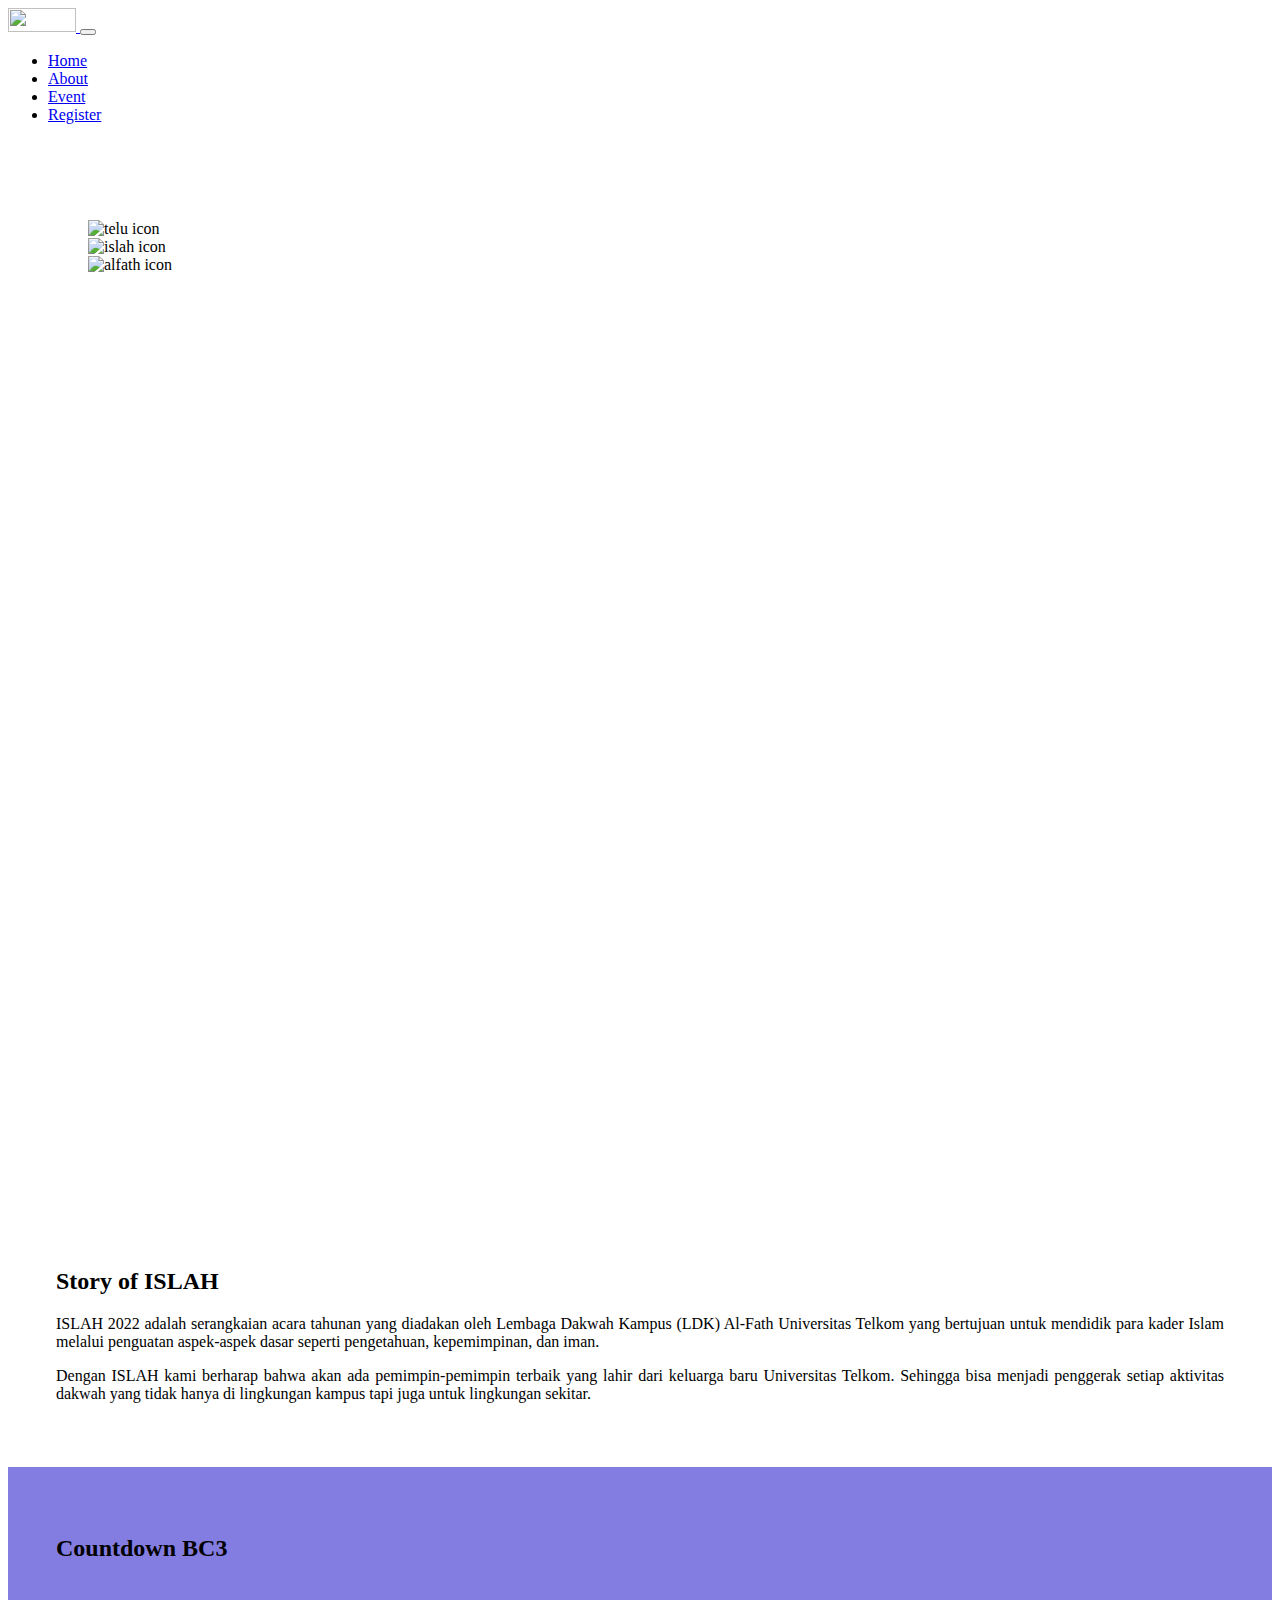
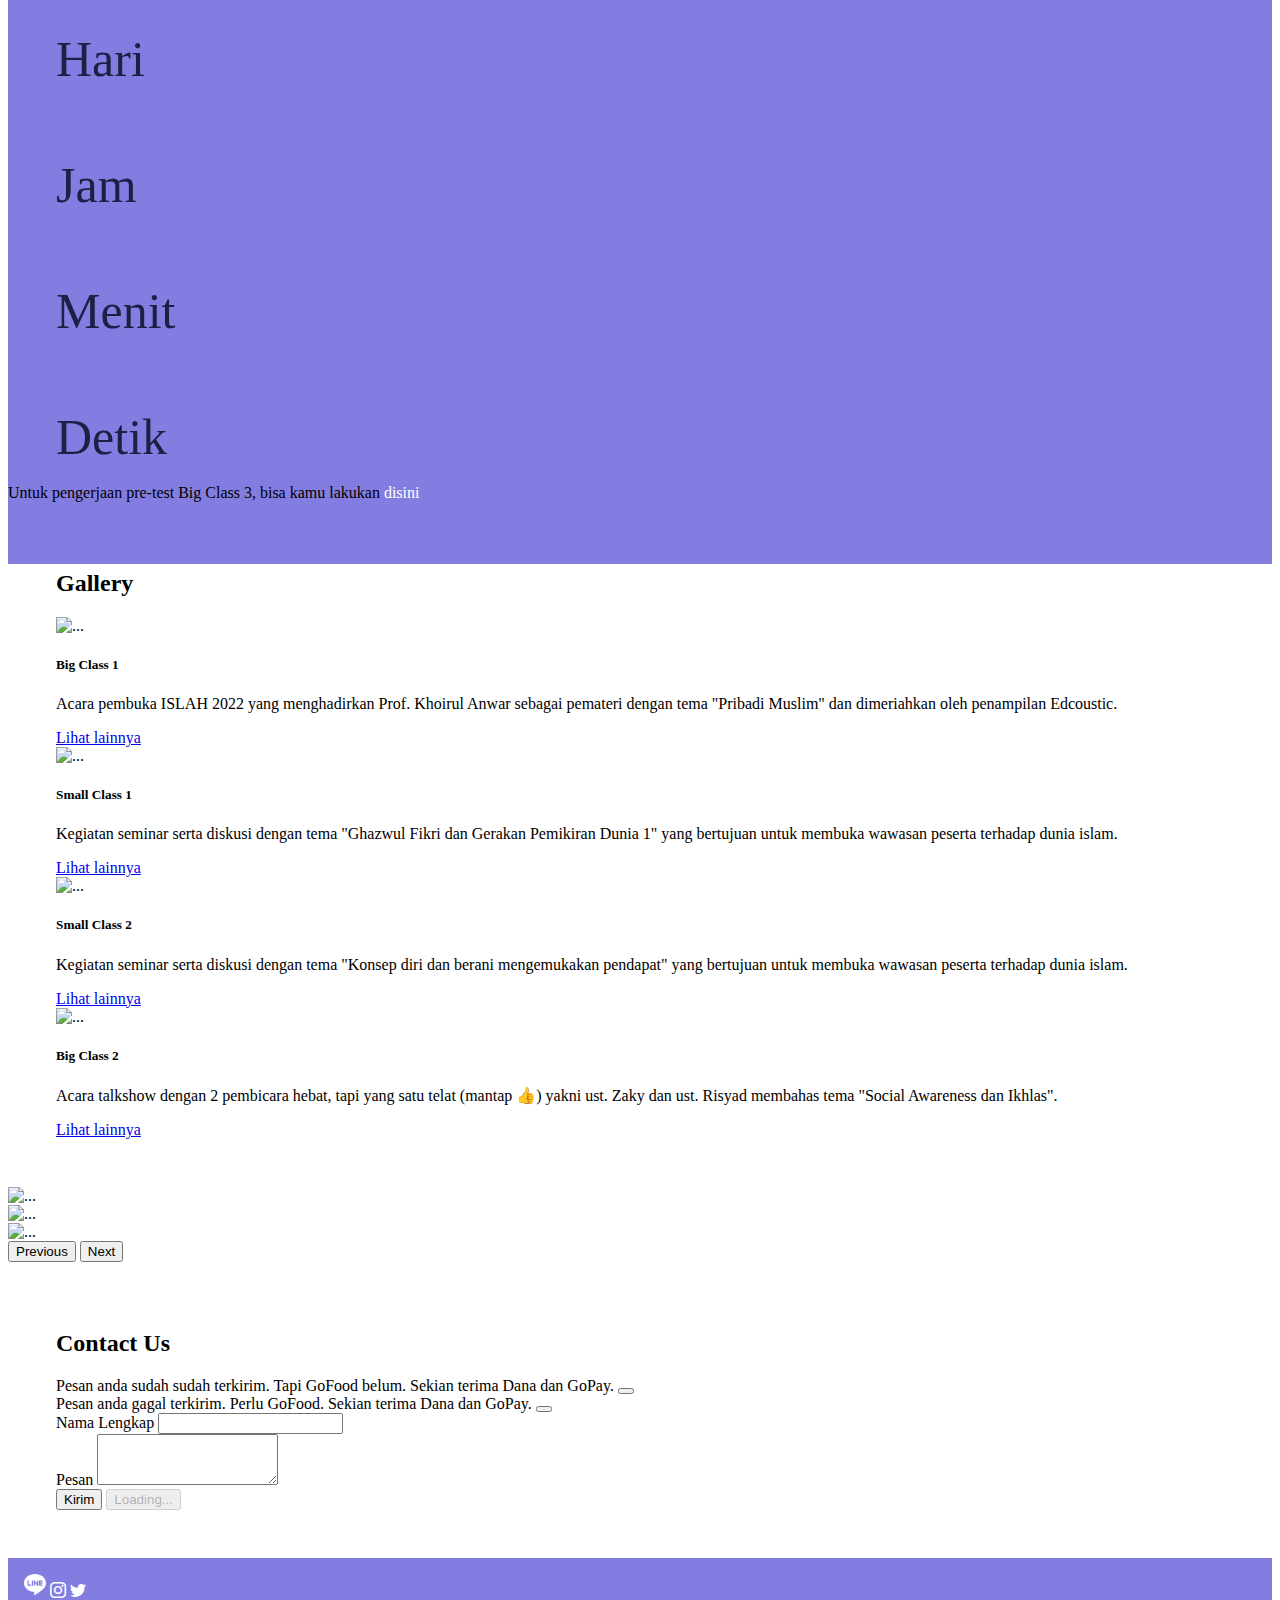
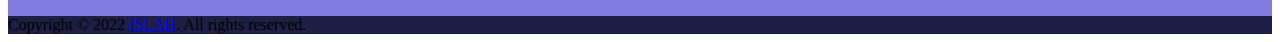
==== commit cd8361be: "adjust new pages" ====
--- a/index.html
+++ b/index.html
@@ -15,10 +15,11 @@
     <link rel="stylesheet" href="https://cdn.jsdelivr.net/npm/bootstrap-icons@1.5.0/font/bootstrap-icons.css" />
     <link rel="stylesheet" href="css/style.css" />
     <script src="https://cpwebassets.codepen.io/assets/common/stopExecutionOnTimeout-1b93190375e9ccc259df3a57c1abc0e64599724ae30d7ea4c6877eb615f89387.js"></script>
+    <script src="https://cdn.jsdelivr.net/npm/bootstrap@5.2.2/dist/js/bootstrap.bundle.min.js" integrity="sha384-OERcA2EqjJCMA+/3y+gxIOqMEjwtxJY7qPCqsdltbNJuaOe923+mo//f6V8Qbsw3" crossorigin="anonymous"></script>
   </head>
-  <body style="font-family: SF Pro Display" data-bs-spy="scroll" data-bs-target="#navbar-example2" data-bs-offset="0" class="scrollspy-example" tabindex="0">
+  <body style="font-family: SF Pro Display Medium">
     <!-- Navbar -->
-    <nav class="navbar navbar-expand-lg navbar-dark fixed-top">
+    <nav id="navbar-example2" class="navbar navbar-expand-lg navbar-dark fixed-top">
       <div class="container">
         <a class="navbar-brand" href="#">
           <img src="img/islah.webp" width="68" height="24" />
@@ -33,16 +34,13 @@
               <a class="nav-link active" aria-current="page" href="#">Home</a>
             </li>
             <li class="nav-item">
-              <a class="nav-link active" href="#about">About</a>
+              <a class="nav-link" href="pages/about.html">About</a>
             </li>
             <li class="nav-item">
-              <a class="nav-link active" href="#event">Event</a>
+              <a class="nav-link" href="pages/event.html">Event</a>
             </li>
             <li class="nav-item">
-              <a class="nav-link active" href="#gallery">Gallery</a>
-            </li>
-            <li class="nav-item">
-              <a class="nav-link active" href="#contact">Contact</a>
+              <a class="nav-link" href="pages/registrasi.html">Register</a>
             </li>
           </ul>
         </div>
@@ -312,9 +310,8 @@
     </footer>
     <!-- Akhir Sosmed -->
 
-    <script src="https://cdn.jsdelivr.net/npm/bootstrap@5.2.2/dist/js/bootstrap.bundle.min.js" integrity="sha384-OERcA2EqjJCMA+/3y+gxIOqMEjwtxJY7qPCqsdltbNJuaOe923+mo//f6V8Qbsw3" crossorigin="anonymous"></script>
-    <script src="/js/cf.js"></script>
-    <script src="/js/countdown.js"></script>
-    <script src="/js/navbar.js"></script>
+    <script src="js/cf.js"></script>
+    <script src="js/countdown.js"></script>
+    <script src="js/navbar.js"></script>
   </body>
 </html>
--- a/css/style.css
+++ b/css/style.css
@@ -1,13 +1,17 @@
 @font-face {
-  font-family: SF Pro Display;
-  src: url(/font/SF-Pro-Display-Medium.otf) format("opentype");
+  font-family: SF Pro Display Light;
+  src: url(../font/SF-Pro-Display-Ultralight.otf) format("opentype");
+
+  font-family: SF Pro Display Medium;
+  src: url(../font/SF-Pro-Display-Medium.otf) format("opentype");
+
+  font-family: SF Pro Display Bold;
+  src: url(../font/SF-Pro-Display-Semibold.otf) format("opentype");
 }
 
 .jumbotron {
   height: 100vh;
   padding: 5rem;
-  padding-top: 10rem;
-  background-color: #fff;
 }
 
 section {
@@ -57,4 +61,4 @@
     position: sticky;
     z-index: 100;
   }
-}+}
